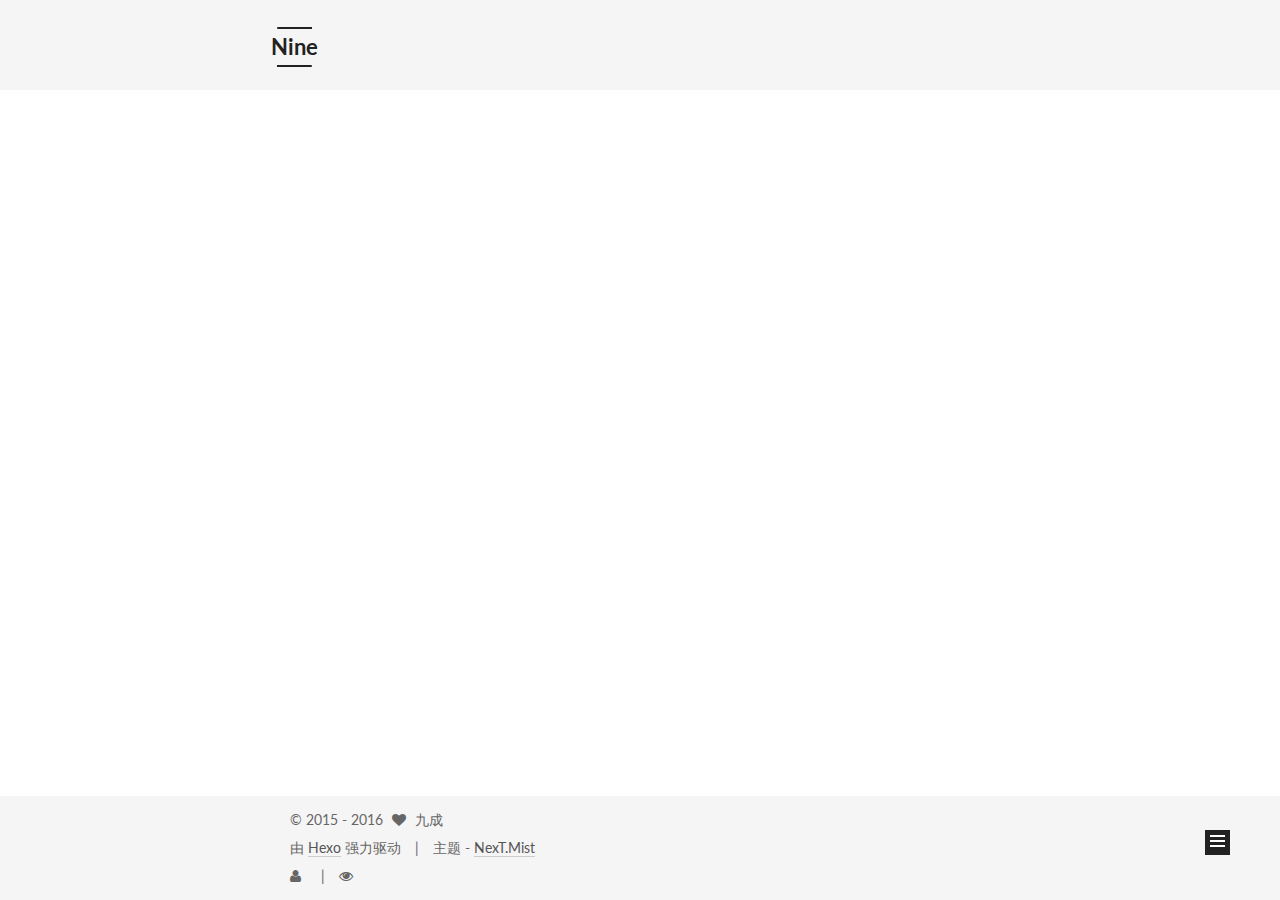
==== about/index.html @ 1b5e0f61 "Site updated: 2016-05-06 22:42:45" ====
<!doctype html>



  


<html class="theme-next mist use-motion">
<head>
  <meta charset="UTF-8"/>
<meta http-equiv="X-UA-Compatible" content="IE=edge,chrome=1" />
<meta name="viewport" content="width=device-width, initial-scale=1, maximum-scale=1"/>
<script async src="https://dn-lbstatics.qbox.me/busuanzi/2.3/busuanzi.pure.mini.js">
</script>


<meta http-equiv="Cache-Control" content="no-transform" />
<meta http-equiv="Cache-Control" content="no-siteapp" />












  <link href="/vendors/fancybox/source/jquery.fancybox.css?v=2.1.5" rel="stylesheet" type="text/css"/>




  
  
  
  

  
    
    
  

  

  

  

  

  
    
    
    <link href="//fonts.googleapis.com/css?family=Lato:300,300italic,400,400italic,700,700italic&subset=latin,latin-ext" rel="stylesheet" type="text/css">
  




<link href="/vendors/font-awesome/css/font-awesome.min.css?v=4.4.0" rel="stylesheet" type="text/css" />

<link href="/css/main.css?v=5.0.1" rel="stylesheet" type="text/css" />


  <meta name="keywords" content="Hexo, NexT" />








  <link rel="shortcut icon" type="image/x-icon" href="/favicon.ico?v=5.0.1" />






<meta name="description" content="水清鱼读月,山静鸟谈天.">
<meta property="og:type" content="website">
<meta property="og:title" content="about">
<meta property="og:url" content="http://yoursite.com/about/index.html">
<meta property="og:site_name" content="Nine">
<meta property="og:description" content="水清鱼读月,山静鸟谈天.">
<meta property="og:updated_time" content="2016-05-02T10:45:48.000Z">
<meta name="twitter:card" content="summary">
<meta name="twitter:title" content="about">
<meta name="twitter:description" content="水清鱼读月,山静鸟谈天.">



<script type="text/javascript" id="hexo.configuration">
  var NexT = window.NexT || {};
  var CONFIG = {
    scheme: 'Mist',
    sidebar: {"position":"right","display":"post"},
    fancybox: true,
    motion: true,
    duoshuo: {
      userId: undefined,
      author: '九成'
    }
  };
</script>

  <title>
  

  
    about | Nine
  
</title>
</head>

<body itemscope itemtype="http://schema.org/WebPage" lang="zh-Hans">

  



  <script type="text/javascript">
    var _hmt = _hmt || [];
    (function() {
      var hm = document.createElement("script");
      hm.src = "//hm.baidu.com/hm.js?b8453e00d3562cdab8ca72de26f0cf78";
      var s = document.getElementsByTagName("script")[0];
      s.parentNode.insertBefore(hm, s);
    })();
  </script>








  
  
    
  

  <div class="container one-collumn sidebar-position-right  ">
    <div class="headband"></div>

    <header id="header" class="header" itemscope itemtype="http://schema.org/WPHeader">
      <div class="header-inner"><div class="site-meta ">
  

  <div class="custom-logo-site-title">
    <a href="/"  class="brand" rel="start">
      <span class="logo-line-before"><i></i></span>
      <span class="site-title">Nine</span>
      <span class="logo-line-after"><i></i></span>
    </a>
  </div>
  <p class="site-subtitle"></p>
</div>

<div class="site-nav-toggle">
  <button>
    <span class="btn-bar"></span>
    <span class="btn-bar"></span>
    <span class="btn-bar"></span>
  </button>
</div>

<nav class="site-nav">
  

  
    <ul id="menu" class="menu">
      
        
        <li class="menu-item menu-item-home">
          <a href="/" rel="section">
            
              <i class="menu-item-icon fa fa-home fa-fw"></i> <br />
            
            首页
          </a>
        </li>
      
        
        <li class="menu-item menu-item-categories">
          <a href="/categories" rel="section">
            
              <i class="menu-item-icon fa fa-th fa-fw"></i> <br />
            
            分类
          </a>
        </li>
      
        
        <li class="menu-item menu-item-about">
          <a href="/about" rel="section">
            
              <i class="menu-item-icon fa fa-user fa-fw"></i> <br />
            
            关于
          </a>
        </li>
      
        
        <li class="menu-item menu-item-archives">
          <a href="/archives" rel="section">
            
              <i class="menu-item-icon fa fa-archive fa-fw"></i> <br />
            
            归档
          </a>
        </li>
      
        
        <li class="menu-item menu-item-tags">
          <a href="/tags" rel="section">
            
              <i class="menu-item-icon fa fa-tags fa-fw"></i> <br />
            
            标签
          </a>
        </li>
      

      
    </ul>
  

  
</nav>

 </div>
    </header>

    <main id="main" class="main">
      <div class="main-inner">
        <div class="content-wrap">
          <div id="content" class="content">
            

  <div id="posts" class="posts-expand">
    
    
      
    
  </div>


          </div>
          


          
  <div class="comments" id="comments">
    
      <div class="ds-thread" data-thread-key="about/index.html"
           data-title="about" data-url="http://yoursite.com/about/index.html">
      </div>
    
  </div>


        </div>
        
          
  
  <div class="sidebar-toggle">
    <div class="sidebar-toggle-line-wrap">
      <span class="sidebar-toggle-line sidebar-toggle-line-first"></span>
      <span class="sidebar-toggle-line sidebar-toggle-line-middle"></span>
      <span class="sidebar-toggle-line sidebar-toggle-line-last"></span>
    </div>
  </div>

  <aside id="sidebar" class="sidebar">
    <div class="sidebar-inner">

      

      

      <section class="site-overview sidebar-panel  sidebar-panel-active ">
        <div class="site-author motion-element" itemprop="author" itemscope itemtype="http://schema.org/Person">
          <img class="site-author-image" itemprop="image"
               src="/images/default_avatar.jpg"
               alt="九成" />
          <p class="site-author-name" itemprop="name">九成</p>
          <p class="site-description motion-element" itemprop="description">水清鱼读月,山静鸟谈天.</p>
        </div>
        <nav class="site-state motion-element">
          <div class="site-state-item site-state-posts">
            <a href="/archives">
              <span class="site-state-item-count">3</span>
              <span class="site-state-item-name">日志</span>
            </a>
          </div>

          

          

        </nav>

        

        <div class="links-of-author motion-element">
          
        </div>

        
        

        
        

      </section>

      

    </div>
  </aside>


        
      </div>
    </main>

    <footer id="footer" class="footer">
      <div class="footer-inner">
        <div class="copyright" >
  
  &copy;  2015 - 
  <span itemprop="copyrightYear">2016</span>
  <span class="with-love">
    <i class="fa fa-heart"></i>
  </span>
  <span class="author" itemprop="copyrightHolder">九成</span>
</div>

<div class="powered-by">
  由 <a class="theme-link" href="http://hexo.io">Hexo</a> 强力驱动
</div>

<div class="theme-info">
  主题 -
  <a class="theme-link" href="https://github.com/iissnan/hexo-theme-next">
    NexT.Mist
  </a>
</div>

        

<div class="busuanzi-count">

  <script async src="https://dn-lbstatics.qbox.me/busuanzi/2.3/busuanzi.pure.mini.js"></script>

  
    <span class="site-uv"><i class="fa fa-user"></i><span class="busuanzi-value" id="busuanzi_value_site_uv"></span></span>
  

  
    <span class="site-pv"><i class="fa fa-eye"></i><span class="busuanzi-value" id="busuanzi_value_site_pv"></span></span>
  
  
</div>



        
      </div>
    </footer>

    <div class="back-to-top">
      <i class="fa fa-arrow-up"></i>
    </div>
  </div>

  

<script type="text/javascript">
  if (Object.prototype.toString.call(window.Promise) !== '[object Function]') {
    window.Promise = null;
  }
</script>









  



  
  <script type="text/javascript" src="/vendors/jquery/index.js?v=2.1.3"></script>

  
  <script type="text/javascript" src="/vendors/fastclick/lib/fastclick.min.js?v=1.0.6"></script>

  
  <script type="text/javascript" src="/vendors/jquery_lazyload/jquery.lazyload.js?v=1.9.7"></script>

  
  <script type="text/javascript" src="/vendors/velocity/velocity.min.js?v=1.2.1"></script>

  
  <script type="text/javascript" src="/vendors/velocity/velocity.ui.min.js?v=1.2.1"></script>

  
  <script type="text/javascript" src="/vendors/fancybox/source/jquery.fancybox.pack.js?v=2.1.5"></script>


  


  <script type="text/javascript" src="/js/src/utils.js?v=5.0.1"></script>

  <script type="text/javascript" src="/js/src/motion.js?v=5.0.1"></script>



  
  

  

  


  <script type="text/javascript" src="/js/src/bootstrap.js?v=5.0.1"></script>



  

  
    
  

  <script type="text/javascript">
    var duoshuoQuery = {short_name:"bluehawk"};
    (function() {
      var ds = document.createElement('script');
      ds.type = 'text/javascript';ds.async = true;
      ds.id = 'duoshuo-script';
      ds.src = (document.location.protocol == 'https:' ? 'https:' : 'http:') + '//static.duoshuo.com/embed.js';
      ds.charset = 'UTF-8';
      (document.getElementsByTagName('head')[0]
      || document.getElementsByTagName('body')[0]).appendChild(ds);
    })();
  </script>

  





  
  
  
  <script type="text/x-mathjax-config">
    MathJax.Hub.Config({
      tex2jax: {
        inlineMath: [ ['$','$'], ["\\(","\\)"]  ],
        processEscapes: true,
        skipTags: ['script', 'noscript', 'style', 'textarea', 'pre', 'code']
      }
    });
  </script>

  <script type="text/x-mathjax-config">
    MathJax.Hub.Queue(function() {
      var all = MathJax.Hub.getAllJax(), i;
      for (i=0; i < all.length; i += 1) {
        all[i].SourceElement().parentNode.className += ' has-jax';
      }
    });
  </script>
  <script type="text/javascript" src="//cdn.mathjax.org/mathjax/latest/MathJax.js?config=TeX-AMS-MML_HTMLorMML"></script>


  

  
  <script src="https://cdn1.lncld.net/static/js/av-core-mini-0.6.1.js"></script>
  <script>AV.initialize("GhlVLvjxygeHqffIbbNjPQ4G-gzGzoHsz", "dQ7EO7PJBSIN3fcSRD6LBJOL");</script>
  <script>
    function showTime(Counter) {
      var query = new AV.Query(Counter);
      var entries = [];
      var $visitors = $(".leancloud_visitors");

      $visitors.each(function () {
        entries.push( $(this).attr("id").trim() );
      });

      query.containedIn('url', entries);
      query.find()
        .done(function (results) {
          var COUNT_CONTAINER_REF = '.leancloud-visitors-count';

          if (results.length === 0) {
            $visitors.find(COUNT_CONTAINER_REF).text(0);
            return;
          }

          for (var i = 0; i < results.length; i++) {
            var item = results[i];
            var url = item.get('url');
            var time = item.get('time');
            var element = document.getElementById(url);

            $(element).find(COUNT_CONTAINER_REF).text(time);
          }
        })
        .fail(function (object, error) {
          console.log("Error: " + error.code + " " + error.message);
        });
    }

    function addCount(Counter) {
      var $visitors = $(".leancloud_visitors");
      var url = $visitors.attr('id').trim();
      var title = $visitors.attr('data-flag-title').trim();
      var query = new AV.Query(Counter);

      query.equalTo("url", url);
      query.find({
        success: function(results) {
          if (results.length > 0) {
            var counter = results[0];
            counter.fetchWhenSave(true);
            counter.increment("time");
            counter.save(null, {
              success: function(counter) {
                var $element = $(document.getElementById(url));
                $element.find('.leancloud-visitors-count').text(counter.get('time'));
              },
              error: function(counter, error) {
                console.log('Failed to save Visitor num, with error message: ' + error.message);
              }
            });
          } else {
            var newcounter = new Counter();
            newcounter.set("title", title);
            newcounter.set("url", url);
            newcounter.set("time", 1);
            newcounter.save(null, {
              success: function(newcounter) {
                var $element = $(document.getElementById(url));
                $element.find('.leancloud-visitors-count').text(newcounter.get('time'));
              },
              error: function(newcounter, error) {
                console.log('Failed to create');
              }
            });
          }
        },
        error: function(error) {
          console.log('Error:' + error.code + " " + error.message);
        }
      });
    }

    $(function() {
      var Counter = AV.Object.extend("Counter");
      if ($('.leancloud_visitors').length == 1) {
        addCount(Counter);
      } else if ($('.post-title-link').length > 1) {
        showTime(Counter);
      }
    });
  </script>



  

</body>
</html>
---- css/main.css ----
/* normalize.css v3.0.2 | MIT License | git.io/normalize */
html {
  font-family: sans-serif; /* 1 */
  -ms-text-size-adjust: 100%; /* 2 */
  -webkit-text-size-adjust: 100%; /* 2 */
}
body {
  margin: 0;
}
article,
aside,
details,
figcaption,
figure,
footer,
header,
hgroup,
main,
menu,
nav,
section,
summary {
  display: block;
}
audio,
canvas,
progress,
video {
  display: inline-block; /* 1 */
  vertical-align: baseline; /* 2 */
}
audio:not([controls]) {
  display: none;
  height: 0;
}
[hidden],
template {
  display: none;
}
a {
  background-color: transparent;
}
a:active,
a:hover {
  outline: 0;
}
abbr[title] {
  border-bottom: 1px dotted;
}
b,
strong {
  font-weight: bold;
}
dfn {
  font-style: italic;
}
h1 {
  font-size: 2em;
  margin: 0.67em 0;
}
mark {
  background: #ff0;
  color: #000;
}
small {
  font-size: 80%;
}
sub,
sup {
  font-size: 75%;
  line-height: 0;
  position: relative;
  vertical-align: baseline;
}
sup {
  top: -0.5em;
}
sub {
  bottom: -0.25em;
}
img {
  border: 0;
}
svg:not(:root) {
  overflow: hidden;
}
figure {
  margin: 1em 40px;
}
hr {
  -moz-box-sizing: content-box;
  box-sizing: content-box;
  height: 0;
}
pre {
  overflow: auto;
}
code,
kbd,
pre,
samp {
  font-family: monospace, monospace;
  font-size: 1em;
}
button,
input,
optgroup,
select,
textarea {
  color: inherit; /* 1 */
  font: inherit; /* 2 */
  margin: 0; /* 3 */
}
button {
  overflow: visible;
}
button,
select {
  text-transform: none;
}
button,
html input[type="button"],
input[type="reset"],
input[type="submit"] {
  -webkit-appearance: button; /* 2 */
  cursor: pointer; /* 3 */
}
button[disabled],
html input[disabled] {
  cursor: default;
}
button::-moz-focus-inner,
input::-moz-focus-inner {
  border: 0;
  padding: 0;
}
input {
  line-height: normal;
}
input[type="checkbox"],
input[type="radio"] {
  box-sizing: border-box; /* 1 */
  padding: 0; /* 2 */
}
input[type="number"]::-webkit-inner-spin-button,
input[type="number"]::-webkit-outer-spin-button {
  height: auto;
}
input[type="search"] {
  -webkit-appearance: textfield; /* 1 */
  -moz-box-sizing: content-box;
  -webkit-box-sizing: content-box; /* 2 */
  box-sizing: content-box;
}
input[type="search"]::-webkit-search-cancel-button,
input[type="search"]::-webkit-search-decoration {
  -webkit-appearance: none;
}
fieldset {
  border: 1px solid #c0c0c0;
  margin: 0 2px;
  padding: 0.35em 0.625em 0.75em;
}
legend {
  border: 0; /* 1 */
  padding: 0; /* 2 */
}
textarea {
  overflow: auto;
}
optgroup {
  font-weight: bold;
}
table {
  border-collapse: collapse;
  border-spacing: 0;
}
td,
th {
  padding: 0;
}
::selection {
  background: #262a30;
  color: #fff;
}
body {
  position: relative;
  font-family: 'Lato', "PingFang SC", "Microsoft YaHei", sans-serif;
  font-size: 14px;
  line-height: 2;
  color: #555;
  background: #fff;
}
@media (max-width: 767px) {
  body {
    padding-right: 0 !important;
  }
}
@media (min-width: 768px) and (max-width: 991px) {
  body {
    padding-right: 0 !important;
  }
}
@media (min-width: 1600px) {
  body {
    font-size: 16px;
  }
}
h1,
h2,
h3,
h4,
h5,
h6 {
  margin: 0;
  padding: 0;
  font-weight: bold;
  line-height: 1.5;
  font-family: 'Lato', "PingFang SC", "Microsoft YaHei", sans-serif;
}
h2,
h3,
h4,
h5,
h6 {
  margin: 20px 0 15px;
}
h1 {
  font-size: 24px;
}
@media (max-width: 767px) {
  h1 {
    font-size: 20px;
  }
}
h2 {
  font-size: 22px;
}
@media (max-width: 767px) {
  h2 {
    font-size: 18px;
  }
}
h3 {
  font-size: 20px;
}
@media (max-width: 767px) {
  h3 {
    font-size: 16px;
  }
}
h4 {
  font-size: 18px;
}
@media (max-width: 767px) {
  h4 {
    font-size: 14px;
  }
}
h5 {
  font-size: 16px;
}
@media (max-width: 767px) {
  h5 {
    font-size: 12px;
  }
}
h6 {
  font-size: 14px;
}
@media (max-width: 767px) {
  h6 {
    font-size: 10px;
  }
}
p {
  margin: 0 0 25px 0;
}
a {
  color: #555;
  text-decoration: none;
  border-bottom: 1px solid #999;
  word-wrap: break-word;
}
a:hover {
  color: #222;
  border-bottom-color: #222;
}
ul {
  list-style: none;
}
blockquote {
  margin: 0;
  padding: 0;
}
img {
  display: block;
  margin: auto;
  max-width: 100%;
  height: auto;
}
hr {
  margin: 40px 0;
  height: 3px;
  border: none;
  background-color: #ddd;
  background-image: repeating-linear-gradient(-45deg, #fff, #fff 4px, transparent 4px, transparent 8px);
}
blockquote {
  padding: 0 15px;
  color: #666;
  border-left: 4px solid #ddd;
}
blockquote cite::before {
  content: "-";
  padding: 0 5px;
}
dt {
  font-weight: 700;
}
dd {
  margin: 0;
  padding: 0;
}
.text-left {
  text-align: left;
}
.text-center {
  text-align: center;
}
.text-right {
  text-align: right;
}
.text-justify {
  text-align: justify;
}
.text-nowrap {
  white-space: nowrap;
}
.text-lowercase {
  text-transform: lowercase;
}
.text-uppercase {
  text-transform: uppercase;
}
.text-capitalize {
  text-transform: capitalize;
}
.center-block {
  display: block;
  margin-left: auto;
  margin-right: auto;
}
.clearfix:before,
.clearfix:after {
  content: " ";
  display: table;
}
.clearfix:after {
  clear: both;
}
.pullquote {
  width: 45%;
}
.pullquote.left {
  float: left;
  margin-left: 5px;
  margin-right: 10px;
}
.pullquote.right {
  float: right;
  margin-left: 10px;
  margin-right: 5px;
}
.highlight table,
.gist table {
  width: auto;
}
.highlight table td,
.gist table td {
  border: none;
}
.highlight a,
.gist a {
  color: #222 !important;
  text-decoration: none !important;
}
.affix.affix.affix {
  position: fixed;
}
.translation {
  margin-top: -20px;
  font-size: 14px;
  color: #999;
}
.scrollbar-measure {
  width: 100px;
  height: 100px;
  overflow: scroll;
  position: absolute;
  top: -9999px;
}
.use-motion .motion-element {
  opacity: 0;
}
#local-search-input {
  padding: 3px;
  border: none;
  text-indent: 14px;
  border-radius: 0;
  width: 140px;
  outline: none;
  border-bottom: 1px solid #999;
  background: inherit;
  opacity: 0.5;
}
#local-search-input:focus {
  opacity: 1;
}
.search-icon {
  position: absolute;
  top: 9px;
}
table {
  margin: 20px 0;
  width: 100%;
  border-collapse: collapse;
  border-spacing: 0;
  border: 1px solid #ddd;
  font-size: 14px;
  table-layout: fixed;
  word-wrap: break-all;
}
table>tbody>tr:nth-of-type(odd) {
  background-color: #f9f9f9;
}
table>tbody>tr:hover {
  background-color: #f5f5f5;
}
caption,
th,
td {
  padding: 8px;
  text-align: left;
  vertical-align: middle;
  font-weight: normal;
}
th,
td {
  border-bottom: 3px solid #ddd;
  border-right: 1px solid #eee;
}
th {
  padding-bottom: 10px;
  font-weight: 700;
}
td {
  border-bottom-width: 1px;
}
html,
body {
  height: 100%;
}
.container {
  position: relative;
  min-height: 100%;
}
.header-inner {
  margin: 0 auto;
  padding: 100px 0 70px;
  width: 700px;
}
@media (min-width: 1600px) {
  .container .header-inner {
    width: 900px;
  }
}
.main {
  padding-bottom: 150px;
}
.main-inner {
  margin: 0 auto;
  width: 700px;
}
@media (min-width: 1600px) {
  .container .main-inner {
    width: 900px;
  }
}
.footer {
  position: absolute;
  left: 0;
  bottom: 0;
  width: 100%;
  min-height: 50px;
}
.footer-inner {
  box-sizing: border-box;
  margin: 20px auto;
  width: 700px;
}
@media (min-width: 1600px) {
  .container .footer-inner {
    width: 900px;
  }
}
pre,
.highlight {
  overflow: auto;
  margin: 20px 0;
  padding: 15px;
  font-size: 13px;
  color: #fff;
  background: #002451;
  line-height: 1.6;
}
pre,
code {
  font-family: consolas, Menlo, "PingFang SC", "Microsoft YaHei", monospace;
}
code {
  padding: 2px 4px;
  word-break: break-all;
  color: #555;
  background: #eee;
  border-radius: 4px;
  font-size: 13px;
}
pre code {
  padding: 0;
  color: #fff;
  background: none;
  text-shadow: none;
}
.highlight pre {
  border: none;
  margin: 0;
  padding: 1px;
}
.highlight table {
  margin: 0;
  width: auto;
  border: none;
}
.highlight td {
  border: none;
  padding: 0;
}
.highlight figcaption {
  font-size: 0.85em;
  color: #7285b7;
  line-height: 1em;
  margin-bottom: 1em;
}
.highlight figcaption:before,
.highlight figcaption:after {
  content: " ";
  display: table;
}
.highlight figcaption:after {
  clear: both;
}
.highlight figcaption a {
  float: right;
}
.highlight .gutter pre {
  color: #666;
  text-align: right;
  padding-right: 20px;
}
.highlight .line {
  height: 20px;
}
pre .comment {
  color: #7285b7;
}
pre .variable,
pre .attribute,
pre .tag,
pre .regexp,
pre .ruby .constant,
pre .xml .tag .title,
pre .xml .pi,
pre .xml .doctype,
pre .html .doctype,
pre .css .id,
pre .css .class,
pre .css .pseudo {
  color: #ff9da4;
}
pre .number,
pre .preprocessor,
pre .built_in,
pre .literal,
pre .params,
pre .constant,
pre .command {
  color: #ffc58f;
}
pre .ruby .class .title,
pre .css .rules .attribute,
pre .string,
pre .value,
pre .inheritance,
pre .header,
pre .ruby .symbol,
pre .xml .cdata,
pre .special,
pre .number,
pre .formula {
  color: #d1f1a9;
}
pre .title,
pre .css .hexcolor {
  color: #9ff;
}
pre .function,
pre .python .decorator,
pre .python .title,
pre .ruby .function .title,
pre .ruby .title .keyword,
pre .perl .sub,
pre .javascript .title,
pre .coffeescript .title {
  color: #bbdaff;
}
pre .keyword,
pre .javascript .function {
  color: #ebbbff;
}
.full-image.full-image.full-image {
  border: none;
  max-width: 100%;
  width: auto;
  margin: 20px auto;
}
@media (min-width: 992px) {
  .full-image.full-image.full-image {
    max-width: none;
    width: 126%;
    margin: 0 -13%;
  }
}
.blockquote-center,
.page-home .post-type-quote blockquote,
.page-post-detail .post-type-quote blockquote {
  position: relative;
  margin: 40px 0;
  padding: 0;
  border-left: none;
  text-align: center;
}
.blockquote-center::before,
.page-home .post-type-quote blockquote::before,
.page-post-detail .post-type-quote blockquote::before,
.blockquote-center::after,
.page-home .post-type-quote blockquote::after,
.page-post-detail .post-type-quote blockquote::after {
  position: absolute;
  content: ' ';
  display: block;
  width: 100%;
  height: 24px;
  opacity: 0.2;
  background-repeat: no-repeat;
  background-position: 0 -6px;
  background-size: 22px 22px;
}
.blockquote-center::before,
.page-home .post-type-quote blockquote::before,
.page-post-detail .post-type-quote blockquote::before {
  top: -20px;
  background-image: url("../images/quote-l.svg");
  border-top: 1px solid #ccc;
}
.blockquote-center::after,
.page-home .post-type-quote blockquote::after,
.page-post-detail .post-type-quote blockquote::after {
  bottom: -20px;
  background-image: url("../images/quote-r.svg");
  border-bottom: 1px solid #ccc;
  background-position: 100% 8px;
}
.blockquote-center p,
.page-home .post-type-quote blockquote p,
.page-post-detail .post-type-quote blockquote p,
.blockquote-center div,
.page-home .post-type-quote blockquote div,
.page-post-detail .post-type-quote blockquote div {
  text-align: center;
}
.post .post-body .group-picture img {
  box-sizing: border-box;
  padding: 0 3px;
  border: none;
}
.post .group-picture-row {
  overflow: hidden;
  margin-top: 6px;
}
.post .group-picture-row:first-child {
  margin-top: 0;
}
.post .group-picture-column {
  float: left;
}
.page-post-detail .post-body .group-picture-column {
  float: none;
  margin-top: 10px;
  width: auto !important;
}
.page-post-detail .post-body .group-picture-column img {
  margin: 0 auto;
}
.page-archive .group-picture-container {
  overflow: hidden;
}
.page-archive .group-picture-row {
  float: left;
}
.page-archive .group-picture-row:first-child {
  margin-top: 6px;
}
.page-archive .group-picture-column {
  max-width: 150px;
  max-height: 150px;
}
.btn {
  display: inline-block;
  padding: 0 20px;
  font-size: 14px;
  color: #fff;
  background: #222;
  border: 2px solid #222;
  text-decoration: none;
  border-radius: 0;
  transition-property: background-color;
  transition-duration: 0.2s;
  transition-timing-function: ease-in-out;
  transition-delay: 0s;
}
.btn:hover,
.post-more-link .btn:hover {
  border-color: #222;
  color: #222;
  background: #fff;
}
.btn-bar {
  display: block;
  width: 22px;
  height: 2px;
  background: #555;
  border-radius: 1px;
}
.btn-bar+.btn-bar {
  margin-top: 4px;
}
.pagination {
  margin: 120px 0 40px;
  text-align: center;
  border-top: 1px solid #eee;
}
.page-number-basic,
.pagination .prev,
.pagination .next,
.pagination .page-number,
.pagination .space {
  display: inline-block;
  position: relative;
  top: -1px;
  margin: 0 10px;
  padding: 0 10px;
  line-height: 30px;
}
@media (max-width: 767px) {
  .page-number-basic,
  .pagination .prev,
  .pagination .next,
  .pagination .page-number,
  .pagination .space {
    margin: 0 5px;
  }
}
.pagination .prev,
.pagination .next,
.pagination .page-number {
  border-bottom: 0;
  border-top: 1px solid #eee;
  transition-property: border-color;
  transition-duration: 0.2s;
  transition-timing-function: ease-in-out;
  transition-delay: 0s;
}
.pagination .prev:hover,
.pagination .next:hover,
.pagination .page-number:hover {
  border-top-color: #222;
}
.pagination .space {
  padding: 0;
  margin: 0;
}
.pagination .prev {
  margin-left: 0;
}
.pagination .next {
  margin-right: 0;
}
.pagination .page-number.current {
  color: #fff;
  background: #ccc;
  border-top-color: #ccc;
}
@media (max-width: 767px) {
  .pagination {
    border-top: none;
  }
  .pagination .prev,
  .pagination .next,
  .pagination .page-number {
    margin-bottom: 10px;
    border-top: 0;
    border-bottom: 1px solid #eee;
  }
  .pagination .prev:hover,
  .pagination .next:hover,
  .pagination .page-number:hover {
    border-bottom-color: #222;
  }
}
.comments {
  margin: 60px 20px 0;
}
.tag-cloud {
  text-align: center;
}
.tag-cloud a {
  display: inline-block;
  margin: 10px;
}
.back-to-top {
  box-sizing: border-box;
  position: fixed;
  bottom: -100px;
  right: 50px;
  z-index: 1050;
  padding: 0 6px;
  width: 25px;
  background: #222;
  font-size: 12px;
  opacity: 1;
  color: #fff;
  cursor: pointer;
  text-align: center;
  -webkit-transform: translateZ(0);
  transition-property: bottom;
  transition-duration: 0.2s;
  transition-timing-function: ease-in-out;
  transition-delay: 0s;
}
@media (max-width: 767px) {
  .back-to-top {
    display: none;
  }
}
@media (min-width: 768px) and (max-width: 991px) {
  .back-to-top {
    display: none;
  }
}
.back-to-top.back-to-top-on {
  bottom: 19px;
}
.header {
  background: #fff;
}
.header-inner {
  position: relative;
}
.headband {
  height: 3px;
  background: #222;
}
.site-meta {
  margin: 0;
  text-align: left;
}
@media (max-width: 767px) {
  .site-meta {
    text-align: center;
  }
}
.brand {
  position: relative;
  display: inline-block;
  padding: 0 40px;
  color: #222;
  background: #222;
  border-bottom: none;
}
.brand:hover {
  color: #222;
}
.logo {
  display: inline-block;
  margin-right: 5px;
  line-height: 36px;
  vertical-align: top;
}
.site-title {
  display: inline-block;
  vertical-align: top;
  line-height: 36px;
  font-size: 20px;
  font-weight: normal;
  font-family: 'Lato', "PingFang SC", "Microsoft YaHei", sans-serif;
}
.site-subtitle {
  margin-top: 10px;
  font-size: 13px;
  color: #999;
}
.use-motion .brand {
  opacity: 0;
}
.use-motion .logo,
.use-motion .site-title,
.use-motion .site-subtitle {
  opacity: 0;
  position: relative;
  top: -10px;
}
.site-nav-toggle {
  display: none;
  position: absolute;
  top: 10px;
  left: 10px;
}
@media (max-width: 767px) {
  .site-nav-toggle {
    display: block;
  }
}
.site-nav-toggle button {
  margin-top: 2px;
  padding: 9px 10px;
  background: transparent;
  border: none;
}
@media (max-width: 767px) {
  .site-nav {
    display: none;
    margin: 0 -10px;
    padding: 0 10px;
    clear: both;
    border-top: 1px solid #ddd;
  }
}
@media (min-width: 768px) and (max-width: 991px) {
  .site-nav {
    display: block !important;
  }
}
@media (min-width: 992px) {
  .site-nav {
    display: block !important;
  }
}
.menu {
  margin-top: 20px;
  padding-left: 0;
  text-align: center;
}
.menu .menu-item {
  display: inline-block;
  margin: 0 10px;
}
@media screen and (max-width: 767px) {
  .menu .menu-item {
    margin-top: 10px;
  }
}
.menu .menu-item a {
  display: block;
  font-size: 13px;
  text-transform: capitalize;
  line-height: inherit;
  border-bottom: 1px solid transparent;
  transition-property: border-color;
  transition-duration: 0.2s;
  transition-timing-function: ease-in-out;
  transition-delay: 0s;
}
.menu .menu-item a:hover {
  border-bottom-color: #222;
}
.menu .menu-item .fa {
  margin-right: 5px;
}
.use-motion .menu-item {
  opacity: 0;
}
.post-body {
  font-family: 'Lato', "PingFang SC", "Microsoft YaHei", sans-serif;
}
@media (max-width: 767px) {
  .post-body {
    word-break: break-word;
  }
}
.post-body .fancybox img {
  display: block !important;
  margin: 0 auto;
  cursor: pointer;
  cursor: zoom-in;
  cursor: -webkit-zoom-in;
}
.post-body .image-caption,
.post-body .figure .caption {
  margin: 10px auto 15px;
  text-align: center;
  font-size: 14px;
  color: #999;
  font-weight: bold;
  line-height: 1;
}
.post-sticky-flag {
  display: inline-block;
  font-size: 16px;
  -ms-transform: rotate(30deg);
  transform: rotate(30deg);
}
.posts-expand {
  padding-top: 40px;
}
@media (max-width: 767px) {
  .posts-expand {
    margin: 0 20px;
  }
  .post-body pre,
  .post-body .highlight {
    padding: 10px;
  }
  .post-body pre .gutter pre,
  .post-body .highlight .gutter pre {
    padding-right: 10px;
  }
}
@media (min-width: 992px) {
  .posts-expand .post-body {
    text-align: justify;
  }
}
.posts-expand .post-body h2,
.posts-expand .post-body h3,
.posts-expand .post-body h4,
.posts-expand .post-body h5,
.posts-expand .post-body h6 {
  padding-top: 10px;
}
.posts-expand .post-body h2 .header-anchor,
.posts-expand .post-body h3 .header-anchor,
.posts-expand .post-body h4 .header-anchor,
.posts-expand .post-body h5 .header-anchor,
.posts-expand .post-body h6 .header-anchor {
  float: right;
  margin-left: 10px;
  color: #ccc;
  border-bottom-style: none;
  visibility: hidden;
}
.posts-expand .post-body h2 .header-anchor:hover,
.posts-expand .post-body h3 .header-anchor:hover,
.posts-expand .post-body h4 .header-anchor:hover,
.posts-expand .post-body h5 .header-anchor:hover,
.posts-expand .post-body h6 .header-anchor:hover {
  color: inherit;
}
.posts-expand .post-body h2:hover .header-anchor,
.posts-expand .post-body h3:hover .header-anchor,
.posts-expand .post-body h4:hover .header-anchor,
.posts-expand .post-body h5:hover .header-anchor,
.posts-expand .post-body h6:hover .header-anchor {
  visibility: visible;
}
.posts-expand .post-body ul li {
  list-style: circle;
}
.posts-expand .post-body img {
  box-sizing: border-box;
  margin: auto;
  padding: 3px;
  border: 1px solid #ddd;
}
.posts-expand .fancybox img {
  margin: 0 auto;
}
@media (max-width: 767px) {
  .posts-collapse {
    margin: 0 20px;
  }
  .posts-collapse .post-title,
  .posts-collapse .post-meta {
    display: block;
    width: auto;
    text-align: left;
  }
}
.posts-collapse {
  position: relative;
  z-index: 1010;
  margin-left: 0;
}
.posts-collapse::after {
  content: " ";
  position: absolute;
  top: 20px;
  left: 0;
  margin-left: -2px;
  width: 4px;
  height: 100%;
  background: #f5f5f5;
  z-index: -1;
}
@media (max-width: 767px) {
  .posts-collapse {
    margin: 0 20px;
  }
}
.posts-collapse .collection-title {
  position: relative;
  margin: 60px 0;
}
.posts-collapse .collection-title h2 {
  margin-left: 20px;
}
.posts-collapse .collection-title small {
  color: #bbb;
}
.posts-collapse .collection-title::before {
  content: " ";
  position: absolute;
  left: 0;
  top: 50%;
  margin-left: -4px;
  margin-top: -4px;
  width: 8px;
  height: 8px;
  background: #bbb;
  border-radius: 50%;
}
.posts-collapse .post {
  margin: 30px 0;
}
.posts-collapse .post-header {
  position: relative;
  transition-duration: 0.2s;
  transition-timing-function: ease-in-out;
  transition-delay: 0s;
  transition-property: border;
  border-bottom: 1px dashed #ccc;
}
.posts-collapse .post-header::before {
  content: " ";
  position: absolute;
  left: 0;
  top: 12px;
  width: 6px;
  height: 6px;
  margin-left: -4px;
  background: #bbb;
  border-radius: 50%;
  border: 1px solid #fff;
  transition-duration: 0.2s;
  transition-timing-function: ease-in-out;
  transition-delay: 0s;
  transition-property: background;
}
.posts-collapse .post-header:hover {
  border-bottom-color: #666;
}
.posts-collapse .post-header:hover::before {
  background: #222;
}
.posts-collapse .post-meta {
  position: absolute;
  font-size: 12px;
  left: 20px;
  top: 5px;
}
.posts-collapse .post-comments-count {
  display: none;
}
.posts-collapse .post-title {
  margin-left: 60px;
  font-size: 16px;
  font-weight: normal;
  line-height: inherit;
}
.posts-collapse .post-title::after {
  margin-left: 3px;
  opacity: 0.6;
}
.posts-collapse .post-title a {
  color: #666;
  border-bottom: none;
}
.page-home .post-type-quote .post-header,
.page-post-detail .post-type-quote .post-header,
.page-home .post-type-quote .post-tags,
.page-post-detail .post-type-quote .post-tags {
  display: none;
}
.posts-expand .post-title {
  font-size: 26px;
  text-align: center;
  word-break: break-word;
}
@media (max-width: 767px) {
  .posts-expand .post-title {
    font-size: 22px;
  }
}
.posts-expand .post-title-link {
  display: inline-block;
  position: relative;
  color: #555;
  border-bottom: none;
  line-height: 1.2;
  vertical-align: top;
}
.posts-expand .post-title-link::before {
  content: "";
  position: absolute;
  width: 100%;
  height: 2px;
  bottom: 0;
  left: 0;
  background-color: #000;
  visibility: hidden;
  transform: scaleX(0);
  transition-duration: 0.2s;
  transition-timing-function: ease-in-out;
  transition-delay: 0s;
}
.posts-expand .post-title-link:hover::before {
  visibility: visible;
  transform: scaleX(1);
}
.posts-expand .post-title-link .fa {
  font-size: 16px;
}
.posts-expand .post-meta {
  margin: 3px 0 60px 0;
  color: #999;
  font-family: 'Lato', "PingFang SC", "Microsoft YaHei", sans-serif;
  font-size: 12px;
  text-align: center;
}
.posts-expand .post-meta .post-category-list {
  display: inline-block;
  margin: 0;
  padding: 3px;
}
.posts-expand .post-meta .post-category-list-link {
  color: #999;
}
.post-meta-item-icon {
  display: none;
  margin-right: 3px;
}
@media (min-width: 768px) and (max-width: 991px) {
  .post-meta-item-icon {
    display: inline-block;
  }
}
@media (max-width: 767px) {
  .post-meta-item-icon {
    display: inline-block;
  }
}
@media (min-width: 768px) and (max-width: 991px) {
  .post-meta-item-text {
    display: none;
  }
}
@media (max-width: 767px) {
  .post-meta-item-text {
    display: none;
  }
}
@media (max-width: 767px) {
  .posts-expand .post-comments-count {
    display: none;
  }
}
.post-more-link {
  margin-top: 50px;
}
.post-more-link .btn {
  color: #555;
  font-size: 14px;
  background: transparent;
  border-radius: 0;
  line-height: 2;
}
.posts-expand .post-tags {
  margin-top: 40px;
  text-align: center;
}
.posts-expand .post-tags a {
  display: inline-block;
  margin-right: 10px;
  font-size: 13px;
}
.post-nav {
  overflow: hidden;
  margin-top: 60px;
  padding: 10px;
  white-space: nowrap;
  border-top: 1px solid #eee;
}
.post-nav-item {
  display: inline-block;
  width: 50%;
  white-space: normal;
}
.post-nav-item a {
  position: relative;
  display: inline-block;
  line-height: 25px;
  font-size: 14px;
  color: #555;
  border-bottom: none;
}
.post-nav-item a:hover {
  color: #222;
  border-bottom: none;
}
.post-nav-item a:active {
  top: 2px;
}
.post-nav-item a i {
  font-size: 12px;
}
.post-nav-prev {
  text-align: right;
}
.posts-expand .post-eof {
  display: block;
  margin: 80px auto 60px;
  width: 8%;
  height: 1px;
  background: #ccc;
  text-align: center;
}
.post:last-child .post-eof.post-eof.post-eof {
  display: none;
}
.post-gallery {
  display: table;
  table-layout: fixed;
  width: 100%;
  border-collapse: separate;
}
.post-gallery-row {
  display: table-row;
}
.post-gallery .post-gallery-img {
  display: table-cell;
  text-align: center;
  vertical-align: middle;
  border: none;
}
.post-gallery .post-gallery-img img {
  max-width: 100%;
  max-height: 100%;
  border: none;
}
.fancybox-close,
.fancybox-close:hover {
  border: none;
}
.sidebar {
  position: fixed;
  right: 0;
  top: 0;
  bottom: 0;
  width: 0;
  z-index: 1040;
  box-shadow: inset 0 2px 6px #000;
  background: #222;
  -webkit-transform: translateZ(0);
}
.sidebar a {
  color: #999;
  border-bottom-color: #555;
}
.sidebar a:hover {
  color: #eee;
}
@media (min-width: 768px) and (max-width: 991px) {
  .sidebar {
    display: none !important;
  }
}
@media (max-width: 767px) {
  .sidebar {
    display: none !important;
  }
}
.sidebar-inner {
  position: relative;
  padding: 20px 10px;
  color: #999;
  text-align: center;
}
.sidebar-toggle {
  position: fixed;
  right: 50px;
  bottom: 45px;
  width: 15px;
  height: 15px;
  padding: 5px;
  background: #222;
  line-height: 0;
  z-index: 1050;
  cursor: pointer;
  -webkit-transform: translateZ(0);
}
@media (min-width: 768px) and (max-width: 991px) {
  .sidebar-toggle {
    display: none;
  }
}
@media (max-width: 767px) {
  .sidebar-toggle {
    display: none;
  }
}
.sidebar-toggle-line {
  position: relative;
  display: inline-block;
  vertical-align: top;
  height: 2px;
  width: 100%;
  background: #fff;
  margin-top: 3px;
}
.sidebar-toggle-line:first-child {
  margin-top: 0;
}
.site-author-image {
  display: block;
  margin: 0 auto;
  max-width: 96px;
  height: auto;
  border: 2px solid #333;
  padding: 2px;
}
.site-author-name {
  margin: 5px 0 0;
  color: #f5f5f5;
}
.site-description {
  margin-top: 5px;
  font-size: 14px;
  color: #555;
}
.site-state {
  overflow: hidden;
  line-height: 1.4;
  white-space: nowrap;
}
.site-state-item {
  display: inline-block;
  padding: 0 15px;
  border-left: 1px solid #333;
}
.site-state-item:first-child {
  border-left: none;
}
.site-state-item a {
  border-bottom: none;
}
.site-state-item-count {
  display: block;
  text-align: center;
  color: inherit;
  font-weight: 600;
  font-size: 18px;
}
.site-state-item-name {
  font-size: 13px;
  color: inherit;
}
.feed-link {
  margin-top: 20px;
}
.feed-link a {
  display: inline-block;
  padding: 0 15px;
  color: #fc6423;
  border: 1px solid #fc6423;
  border-radius: 4px;
}
.feed-link a i {
  color: #fc6423;
  font-size: 14px;
}
.feed-link a:hover {
  color: #fff;
  background: #fc6423;
}
.feed-link a:hover i {
  color: #fff;
}
.links-of-author {
  margin-top: 20px;
}
.links-of-author a {
  display: inline-block;
  vertical-align: middle;
  margin-right: 10px;
  margin-bottom: 10px;
  border-bottom-color: #555;
  font-size: 13px;
}
.links-of-author a:before {
  display: inline-block;
  vertical-align: middle;
  margin-right: 3px;
  content: " ";
  width: 4px;
  height: 4px;
  border-radius: 50%;
  background: #ffa69d;
}
.links-of-blogroll {
  font-size: 13px;
}
.links-of-blogroll-title {
  margin-top: 20px;
  font-size: 14px;
  font-weight: 600;
}
.links-of-blogroll-list {
  margin: 0;
  padding: 0;
}
.links-of-blogroll-item {
  padding: 2px 10px;
}
.sidebar-nav {
  margin: 0 0 20px;
  padding-left: 0;
}
.sidebar-nav li {
  display: inline-block;
  cursor: pointer;
  border-bottom: 1px solid transparent;
  font-size: 14px;
  color: #555;
}
.sidebar-nav li:hover {
  color: #f5f5f5;
}
.page-post-detail .sidebar-nav-toc {
  padding: 0 5px;
}
.page-post-detail .sidebar-nav-overview {
  margin-left: 10px;
}
.sidebar-nav .sidebar-nav-active {
  color: #87daff;
  border-bottom-color: #87daff;
}
.sidebar-nav .sidebar-nav-active:hover {
  color: #87daff;
}
.sidebar-panel {
  display: none;
}
.sidebar-panel-active {
  display: block;
}
.post-toc-empty {
  font-size: 14px;
  color: #666;
}
.post-toc-wrap {
  overflow: hidden;
}
.post-toc {
  overflow: auto;
}
.post-toc ol {
  margin: 0;
  padding: 0 2px 5px 10px;
  text-align: left;
  list-style: none;
  font-size: 14px;
}
.post-toc ol > ol {
  padding-left: 0;
}
.post-toc ol a {
  transition-duration: 0.2s;
  transition-timing-function: ease-in-out;
  transition-delay: 0s;
  transition-property: all;
  color: #999;
  border-bottom-color: #555;
}
.post-toc ol a:hover {
  color: #ccc;
  border-bottom-color: #ccc;
}
.post-toc .nav-item {
  overflow: hidden;
  text-overflow: ellipsis;
  white-space: nowrap;
  line-height: 1.8;
}
.post-toc .nav .nav-child {
  display: none;
}
.post-toc .nav .active > .nav-child {
  display: block;
}
.post-toc .nav .active-current > .nav-child {
  display: block;
}
.post-toc .nav .active-current > .nav-child > .nav-item {
  display: block;
}
.post-toc .nav .active > a {
  color: #87daff;
  border-bottom-color: #87daff;
}
.post-toc .nav .active-current > a {
  color: #87daff;
}
.post-toc .nav .active-current > a:hover {
  color: #87daff;
}
.footer {
  font-size: 14px;
  color: #999;
}
.footer img {
  border: none;
}
.footer-inner {
  text-align: center;
}
.with-love {
  display: inline-block;
  margin: 0 5px;
}
.powered-by,
.theme-info {
  display: inline-block;
}
.powered-by {
  margin-right: 10px;
}
.powered-by::after {
  content: "|";
  padding-left: 10px;
}
.cc-license {
  margin-top: 10px;
  text-align: center;
}
.cc-license .cc-opacity {
  opacity: 0.7;
  border-bottom: none;
}
.cc-license .cc-opacity:hover {
  opacity: 0.9;
}
.cc-license img {
  display: inline-block;
}
.theme-next #ds-thread #ds-reset {
  color: #555;
}
.theme-next #ds-thread #ds-reset .ds-replybox {
  margin-bottom: 30px;
}
.theme-next #ds-thread #ds-reset .ds-replybox .ds-avatar,
.theme-next #ds-reset .ds-avatar img {
  box-shadow: none;
}
.theme-next #ds-thread #ds-reset .ds-textarea-wrapper {
  border-color: #c7d4e1;
  background: none;
  border-top-right-radius: 3px;
  border-top-left-radius: 3px;
}
.theme-next #ds-thread #ds-reset .ds-textarea-wrapper textarea {
  height: 60px;
}
.theme-next #ds-reset .ds-rounded-top {
  border-radius: 0;
}
.theme-next #ds-thread #ds-reset .ds-post-toolbar {
  box-sizing: border-box;
  border: 1px solid #c7d4e1;
  background: #f6f8fa;
}
.theme-next #ds-thread #ds-reset .ds-post-options {
  height: 40px;
  border: none;
  background: none;
}
.theme-next #ds-thread #ds-reset .ds-toolbar-buttons {
  top: 11px;
}
.theme-next #ds-thread #ds-reset .ds-sync {
  top: 5px;
}
.theme-next #ds-thread #ds-reset .ds-post-button {
  top: 4px;
  right: 5px;
  width: 90px;
  height: 30px;
  border: 1px solid #c5ced7;
  border-radius: 3px;
  background-image: linear-gradient(#fbfbfc, #f5f7f9);
  color: #60676d;
}
.theme-next #ds-thread #ds-reset .ds-post-button:hover {
  background-position: 0 -30px;
  color: #60676d;
}
.theme-next #ds-thread #ds-reset .ds-comments-info {
  padding: 10px 0;
}
.theme-next #ds-thread #ds-reset .ds-sort {
  display: none;
}
.theme-next #ds-thread #ds-reset li.ds-tab a.ds-current {
  border: none;
  background: #f6f8fa;
  color: #60676d;
}
.theme-next #ds-thread #ds-reset li.ds-tab a.ds-current:hover {
  background-color: #e9f0f7;
  color: #60676d;
}
.theme-next #ds-thread #ds-reset li.ds-tab a {
  border-radius: 2px;
  padding: 5px;
}
.theme-next #ds-thread #ds-reset .ds-login-buttons p {
  color: #999;
  line-height: 36px;
}
.theme-next #ds-thread #ds-reset .ds-login-buttons .ds-service-list li {
  height: 28px;
}
.theme-next #ds-thread #ds-reset .ds-service-list a {
  background: none;
  padding: 5px;
  border: 1px solid;
  border-radius: 3px;
  text-align: center;
}
.theme-next #ds-thread #ds-reset .ds-service-list a:hover {
  color: #fff;
  background: #666;
}
.theme-next #ds-thread #ds-reset .ds-service-list .ds-weibo {
  color: #fc9b00;
  border-color: #fc9b00;
}
.theme-next #ds-thread #ds-reset .ds-service-list .ds-weibo:hover {
  background: #fc9b00;
}
.theme-next #ds-thread #ds-reset .ds-service-list .ds-qq {
  color: #60a3ec;
  border-color: #60a3ec;
}
.theme-next #ds-thread #ds-reset .ds-service-list .ds-qq:hover {
  background: #60a3ec;
}
.theme-next #ds-thread #ds-reset .ds-service-list .ds-renren {
  color: #2e7ac4;
  border-color: #2e7ac4;
}
.theme-next #ds-thread #ds-reset .ds-service-list .ds-renren:hover {
  background: #2e7ac4;
}
.theme-next #ds-thread #ds-reset .ds-service-list .ds-douban {
  color: #37994c;
  border-color: #37994c;
}
.theme-next #ds-thread #ds-reset .ds-service-list .ds-douban:hover {
  background: #37994c;
}
.theme-next #ds-thread #ds-reset .ds-service-list .ds-kaixin {
  color: #fef20d;
  border-color: #fef20d;
}
.theme-next #ds-thread #ds-reset .ds-service-list .ds-kaixin:hover {
  background: #fef20d;
}
.theme-next #ds-thread #ds-reset .ds-service-list .ds-netease {
  color: #f00;
  border-color: #f00;
}
.theme-next #ds-thread #ds-reset .ds-service-list .ds-netease:hover {
  background: #f00;
}
.theme-next #ds-thread #ds-reset .ds-service-list .ds-sohu {
  color: #ffcb05;
  border-color: #ffcb05;
}
.theme-next #ds-thread #ds-reset .ds-service-list .ds-sohu:hover {
  background: #ffcb05;
}
.theme-next #ds-thread #ds-reset .ds-service-list .ds-baidu {
  color: #2831e0;
  border-color: #2831e0;
}
.theme-next #ds-thread #ds-reset .ds-service-list .ds-baidu:hover {
  background: #2831e0;
}
.theme-next #ds-thread #ds-reset .ds-service-list .ds-google {
  color: #166bec;
  border-color: #166bec;
}
.theme-next #ds-thread #ds-reset .ds-service-list .ds-google:hover {
  background: #166bec;
}
.theme-next #ds-thread #ds-reset .ds-service-list .ds-weixin {
  color: #00ce0d;
  border-color: #00ce0d;
}
.theme-next #ds-thread #ds-reset .ds-service-list .ds-weixin:hover {
  background: #00ce0d;
}
.theme-next #ds-thread #ds-reset .ds-service-list .ds-more-services {
  border: none;
}
.theme-next #ds-thread #ds-reset .ds-service-list .ds-more-services:hover {
  background: none;
}
.theme-next #ds-reset .duoshuo-ua-admin {
  display: inline-block;
  color: #f00;
}
.theme-next #ds-reset .duoshuo-ua-platform,
.theme-next #ds-reset .duoshuo-ua-browser {
  color: #ccc;
}
.theme-next #ds-reset .duoshuo-ua-platform .fa,
.theme-next #ds-reset .duoshuo-ua-browser .fa {
  display: inline-block;
  margin-right: 3px;
}
.theme-next #ds-reset .duoshuo-ua-separator {
  display: inline-block;
  margin-left: 5px;
}
.theme-next .this_ua {
  background-color: #ccc !important;
  border-radius: 4px;
  padding: 0 5px !important;
  margin: 1px 1px !important;
  border: 1px solid #bbb !important;
  color: #fff;
  display: inline-block !important;
}
.theme-next .this_ua.admin {
  background-color: #d9534f !important;
  border-color: #d9534f !important;
}
.theme-next .this_ua.platform.iOS,
.theme-next .this_ua.platform.Mac,
.theme-next .this_ua.platform.Windows {
  background-color: #39b3d7 !important;
  border-color: #46b8da !important;
}
.theme-next .this_ua.platform.Linux {
  background-color: #3a3a3a !important;
  border-color: #1f1f1f !important;
}
.theme-next .this_ua.platform.Android {
  background-color: #00c47d !important;
  border-color: #01b171 !important;
}
.theme-next .this_ua.browser.Mobile,
.theme-next .this_ua.browser.Chrome {
  background-color: #5cb85c !important;
  border-color: #4cae4c !important;
}
.theme-next .this_ua.browser.Firefox {
  background-color: #f0ad4e !important;
  border-color: #eea236 !important;
}
.theme-next .this_ua.browser.Maxthon,
.theme-next .this_ua.browser.IE {
  background-color: #428bca !important;
  border-color: #357ebd !important;
}
.theme-next .this_ua.browser.baidu,
.theme-next .this_ua.browser.UCBrowser,
.theme-next .this_ua.browser.Opera {
  background-color: #d9534f !important;
  border-color: #d43f3a !important;
}
.theme-next .this_ua.browser.Android,
.theme-next .this_ua.browser.QQBrowser {
  background-color: #78ace9 !important;
  border-color: #4cae4c !important;
}
.post-spread {
  margin-top: 20px;
  text-align: center;
}
.jiathis_style {
  display: inline-block;
}
.jiathis_style a {
  border: none;
}
.post-spread {
  margin-top: 20px;
  text-align: center;
}
.bdshare-slide-button-box a {
  border: none;
}
.bdsharebuttonbox {
  display: inline-block;
}
.bdsharebuttonbox a {
  border: none;
}
ul.search-result-list {
  padding-left: 0px;
  margin: 0px 5px 0px 8px;
}
p.search-result {
  border-bottom: 1px dashed #ccc;
  padding: 5px 0;
}
a.search-result-title {
  font-weight: bold;
}
a.search-result {
  border-bottom: transparent;
  display: block;
  white-space: nowrap;
  overflow: hidden;
  text-overflow: ellipsis;
}
.search-keyword {
  border-bottom: 1px dashed #4088b8;
  font-weight: bold;
}
#local-search-result {
  height: 90%;
  overflow: auto;
}
.popup {
  display: none;
  position: fixed;
  top: 10%;
  left: 50%;
  width: 700px;
  height: 80%;
  margin-left: -350px;
  padding: 3px 0 0 10px;
  background: #fff;
  color: #333;
  z-index: 9999;
  border-radius: 5px;
}
@media (max-width: 767px) {
  .popup {
    padding: 3px;
    top: 0;
    left: 0;
    margin: 0;
    width: 100%;
    height: 100%;
    border-radius: 0px;
  }
}
.popoverlay {
  position: fixed;
  width: 100%;
  height: 100%;
  top: 0px;
  left: 0px;
  z-index: 2080;
  background-color: rgba(0,0,0,0.3);
}
#local-search-input {
  margin-bottom: 10px;
  width: 50%;
}
.popup-btn-close {
  position: absolute;
  top: 6px;
  right: 14px;
  color: #4ebd79;
  font-size: 14px;
  font-weight: bold;
  text-transform: uppercase;
  cursor: pointer;
}
#no-result {
  position: absolute;
  left: 44%;
  top: 42%;
  color: #ccc;
}
.site-uv,
.site-pv,
.page-pv {
  display: inline-block;
}
.site-uv .busuanzi-value,
.site-pv .busuanzi-value,
.page-pv .busuanzi-value {
  margin: 0 5px;
}
.site-uv {
  margin-right: 10px;
}
.site-uv::after {
  content: "|";
  padding-left: 10px;
}
.use-motion .post {
  opacity: 0;
}
.page-archive .archive-page-counter {
  position: relative;
  top: 3px;
  left: 20px;
}
@media (max-width: 767px) {
  .page-archive .archive-page-counter {
    top: 5px;
  }
}
.page-archive .posts-collapse .archive-move-on {
  position: absolute;
  top: 11px;
  left: 0;
  margin-left: -6px;
  width: 10px;
  height: 10px;
  opacity: 0.5;
  background: #555;
  border: 1px solid #fff;
  border-radius: 50%;
}
.category-all-page .category-all-title {
  text-align: center;
}
.category-all-page .category-all {
  margin-top: 20px;
}
.category-all-page .category-list {
  margin: 0;
  padding: 0;
  list-style: none;
}
.category-all-page .category-list-item {
  margin: 5px 10px;
}
.category-all-page .category-list-count {
  color: #bbb;
}
.category-all-page .category-list-count:before {
  display: inline;
  content: " (";
}
.category-all-page .category-list-count:after {
  display: inline;
  content: ") ";
}
.category-all-page .category-list-child {
  padding-left: 10px;
}
.page-post-detail .sidebar-toggle-line {
  background: #87daff;
}
.page-post-detail .comments {
  overflow: hidden;
}
h1,
h2,
h3,
h4,
h5,
h6 {
  margin: 20px 0 10px;
}
p {
  margin: 0 0 25px 0;
}
a {
  border-bottom-color: #ccc;
}
hr {
  margin: 20px 0;
  height: 2px;
}
.main-inner {
  margin-top: 80px;
}
.header {
  background: #f5f5f5;
}
.header-inner {
  padding: 25px 0 20px;
}
.header-inner:before,
.header-inner:after {
  content: " ";
  display: table;
}
.header-inner:after {
  clear: both;
}
@media (max-width: 767px) {
  .header-inner {
    width: auto;
    margin-bottom: 50px;
    padding: 10px;
  }
}
.site-meta {
  float: left;
  margin-left: -20px;
  line-height: normal;
}
@media (max-width: 767px) {
  .site-meta {
    margin-left: 10px;
  }
}
.site-meta .brand {
  padding: 2px 1px;
  background: none;
}
@media (max-width: 767px) {
  .site-meta .brand {
    display: block;
  }
}
.site-meta .logo {
  display: none;
}
.site-meta .site-title {
  font-size: 22px;
  font-weight: bolder;
}
@media (max-width: 767px) {
  .site-meta .site-title {
    line-height: 34px;
  }
}
.logo-line-before,
.logo-line-after {
  display: block;
  overflow: hidden;
  margin: 0 auto;
  width: 75%;
}
@media (max-width: 767px) {
  .logo-line-before,
  .logo-line-after {
    display: none;
  }
}
.logo-line-before i,
.logo-line-after i {
  position: relative;
  display: block;
  height: 2px;
  background: #222;
}
@media (max-width: 767px) {
  .logo-line-before i,
  .logo-line-after i {
    height: 3px;
  }
}
.use-motion .logo-line-before i {
  left: -100%;
}
.use-motion .logo-line-after i {
  right: -100%;
}
.site-subtitle {
  display: none;
}
.site-nav-toggle {
  position: static;
  float: right;
}
.menu {
  float: right;
  margin: 8px 0 0 0;
}
@media (max-width: 767px) {
  .menu {
    margin: 20px 0 0 0;
    padding: 0;
  }
}
.menu br {
  display: none;
}
.menu .menu-item {
  margin: 0;
}
@media (max-width: 767px) {
  .menu .menu-item {
    display: block;
  }
}
.menu .menu-item a {
  padding: 0 10px;
  background: none;
  border: none;
  border-radius: 2px;
  transition-property: background;
}
@media (max-width: 767px) {
  .menu .menu-item a {
    text-align: left;
  }
}
.menu .menu-item a:hover {
  background: #e1e1e1;
}
.menu a::before {
  display: none;
}
@media (max-width: 767px) {
  .menu a::before {
    display: block;
  }
}
@media (max-width: 767px) {
  .menu {
    float: none;
  }
}
.site-search form {
  display: none;
}
.posts-expand {
  padding-top: 0;
}
.posts-expand .post-title,
.posts-expand .post-meta {
  text-align: left;
}
@media (max-width: 767px) {
  .posts-expand .post-title,
  .posts-expand .post-meta {
    text-align: center;
  }
}
.posts-expand .post-eof {
  display: none;
}
.posts-expand .post {
  margin-top: 120px;
}
.posts-expand .post:first-child {
  margin-top: 0;
}
.posts-expand .post-meta {
  margin-top: 5px;
  margin-bottom: 20px;
}
.posts-expand .post-title {
  position: relative;
  font-size: 26px;
  font-weight: 400;
}
@media (max-width: 767px) {
  .posts-expand .post-title {
    font-size: 20px;
  }
}
@media (min-width: 1600px) {
  .posts-expand .post-title {
    font-size: 26px;
  }
}
.posts-expand .post-title:hover:before {
  background: #222;
}
.posts-expand .post-body img {
  margin: 0;
}
.posts-expand .post-tags {
  text-align: left;
}
.posts-expand .post-tags a {
  padding: 1px 5px;
  background: #f5f5f5;
  border-bottom: none;
}
.posts-expand .post-tags a:hover {
  background: #ccc;
}
.posts-expand .post-nav {
  margin-top: 40px;
}
.post-more-link {
  margin-top: 20px;
  text-align: left;
}
.post-more-link a {
  padding: 0;
  font-size: 14px;
  color: #666;
  background: none;
  border: none;
  border-bottom: 2px solid #666;
  transition-property: border;
}
@media (max-width: 767px) {
  .post-more-link a {
    font-size: 12px;
  }
}
@media (min-width: 1600px) {
  .post-more-link a {
    font-size: 16px;
  }
}
.post-more-link a:hover {
  border-bottom-color: #222;
}
.links-of-blogroll-inline .links-of-blogroll-item {
  display: inline-block;
}
.btn {
  padding: 0 10px;
  border-width: 2px;
  border-radius: 0;
}
.headband {
  display: none;
}
.site-search {
  position: relative;
  float: right;
  margin-top: 5px;
  padding-top: 3px;
}
@media (max-width: 767px) {
  .site-search {
    float: none;
    padding: 0 10px;
  }
}
@media (max-width: 767px) {
  .container .main-inner {
    width: auto;
  }
}
.page-post-detail .post-title,
.page-post-detail .post-meta {
  text-align: center;
}
.page-post-detail .post-title:before {
  display: none;
}
.page-post-detail .post-meta {
  margin-bottom: 60px;
}
.pagination {
  margin: 120px 0 0;
  text-align: left;
}
@media (max-width: 767px) {
  .pagination {
    margin: 80px 10px 0;
    text-align: center;
  }
}
.footer {
  margin-top: 80px;
  padding: 10px 0;
  background: #f5f5f5;
  color: #666;
}
.footer-inner {
  margin: 0 auto;
  text-align: left;
}
@media (max-width: 767px) {
  .footer-inner {
    width: auto;
    text-align: center;
  }
}
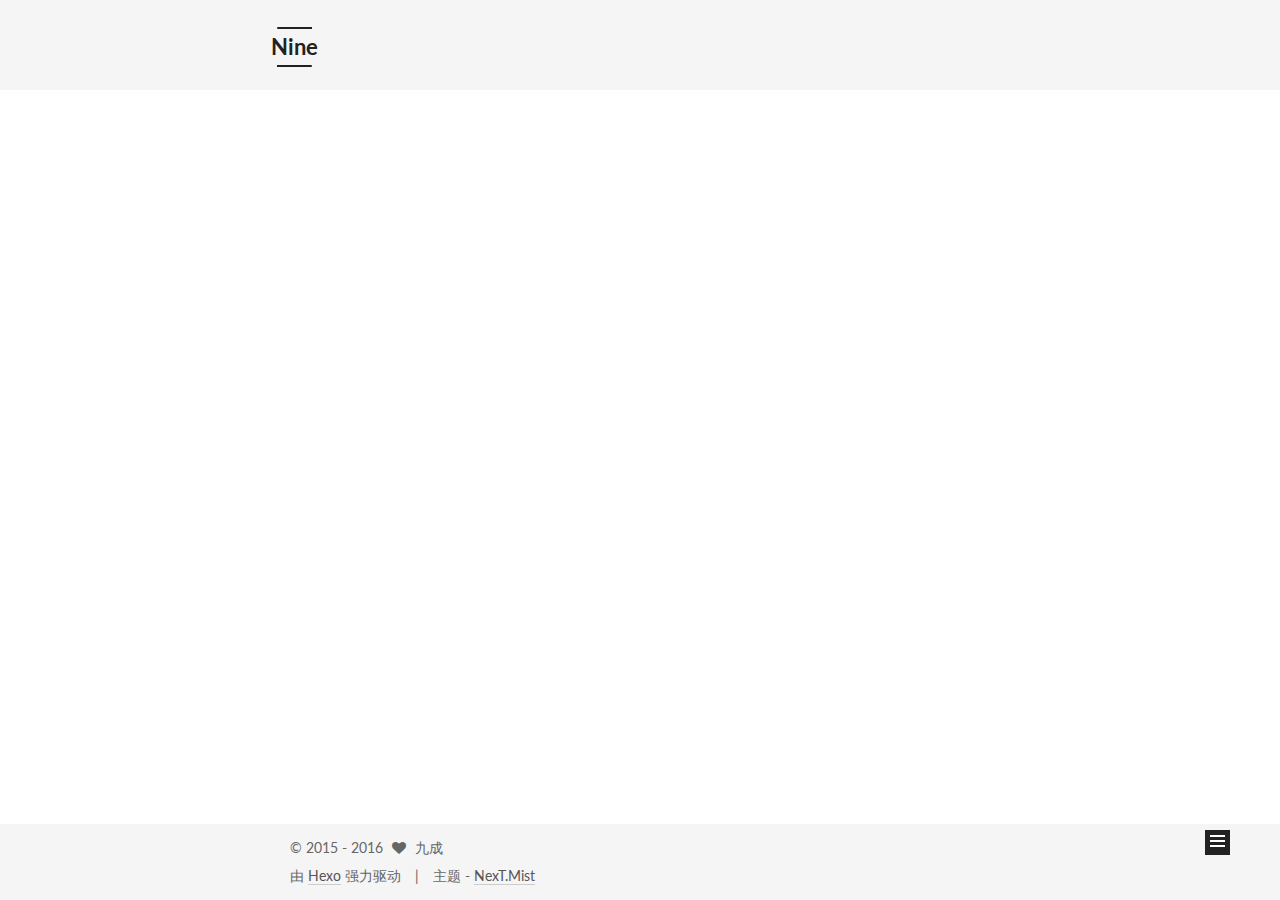
==== commit 427f6882: "Site updated: 2016-05-06 22:56:32" ====
--- a/about/index.html
+++ b/about/index.html
@@ -354,22 +354,6 @@
 </div>
 
         
-
-<div class="busuanzi-count">
-
-  <script async src="https://dn-lbstatics.qbox.me/busuanzi/2.3/busuanzi.pure.mini.js"></script>
-
-  
-    <span class="site-uv"><i class="fa fa-user"></i><span class="busuanzi-value" id="busuanzi_value_site_uv"></span></span>
-  
-
-  
-    <span class="site-pv"><i class="fa fa-eye"></i><span class="busuanzi-value" id="busuanzi_value_site_pv"></span></span>
-  
-  
-</div>
-
-
 
         
       </div>
--- a/css/main.css
+++ b/css/main.css
@@ -1534,7 +1534,7 @@
   width: 4px;
   height: 4px;
   border-radius: 50%;
-  background: #ffa69d;
+  background: #0eff2f;
 }
 .links-of-blogroll {
   font-size: 13px;
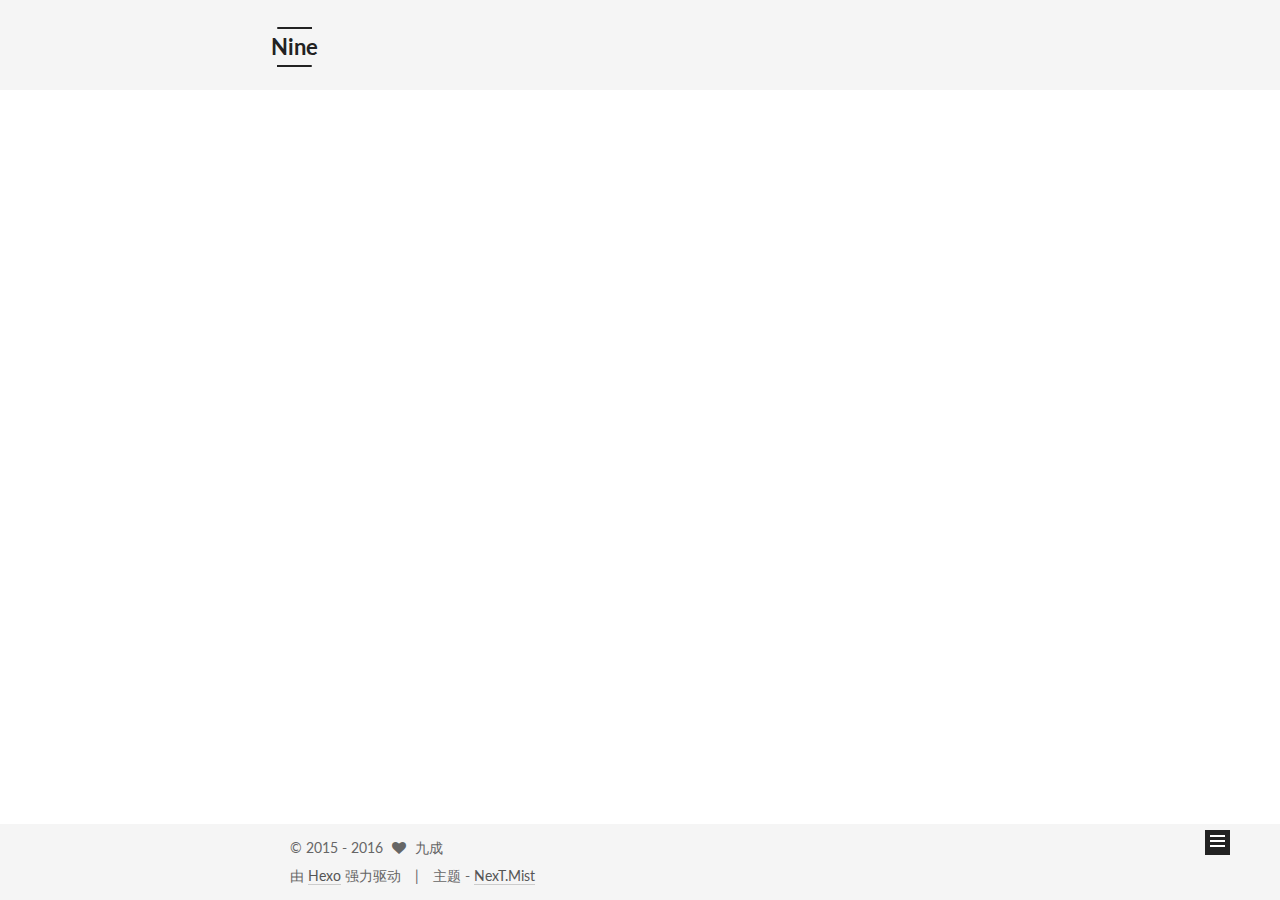
==== commit 49dd84e4: "Site updated: 2016-05-06 23:16:40" ====
--- a/about/index.html
+++ b/about/index.html
@@ -287,7 +287,7 @@
       <section class="site-overview sidebar-panel  sidebar-panel-active ">
         <div class="site-author motion-element" itemprop="author" itemscope itemtype="http://schema.org/Person">
           <img class="site-author-image" itemprop="image"
-               src="/images/default_avatar.jpg"
+               src="/images/default_avatar.gif"
                alt="九成" />
           <p class="site-author-name" itemprop="name">九成</p>
           <p class="site-description motion-element" itemprop="description">水清鱼读月,山静鸟谈天.</p>
--- a/css/main.css
+++ b/css/main.css
@@ -1534,7 +1534,7 @@
   width: 4px;
   height: 4px;
   border-radius: 50%;
-  background: #0eff2f;
+  background: #1ae2d7;
 }
 .links-of-blogroll {
   font-size: 13px;
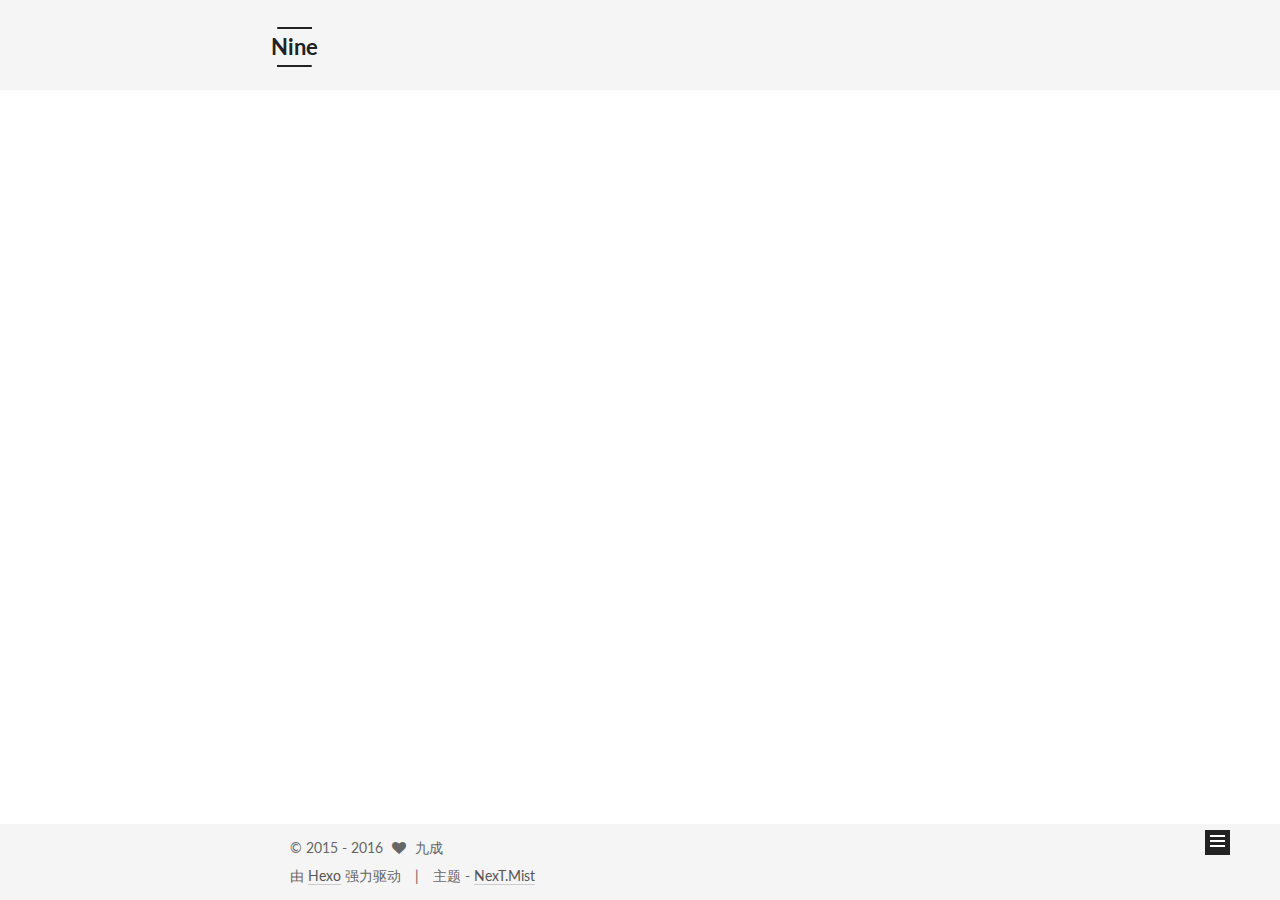
==== commit 69461761: "Site updated: 2016-05-09 23:10:51" ====
--- a/about/index.html
+++ b/about/index.html
@@ -295,7 +295,7 @@
         <nav class="site-state motion-element">
           <div class="site-state-item site-state-posts">
             <a href="/archives">
-              <span class="site-state-item-count">3</span>
+              <span class="site-state-item-count">4</span>
               <span class="site-state-item-name">日志</span>
             </a>
           </div>
--- a/css/main.css
+++ b/css/main.css
@@ -1534,7 +1534,7 @@
   width: 4px;
   height: 4px;
   border-radius: 50%;
-  background: #1ae2d7;
+  background: #c8ffff;
 }
 .links-of-blogroll {
   font-size: 13px;
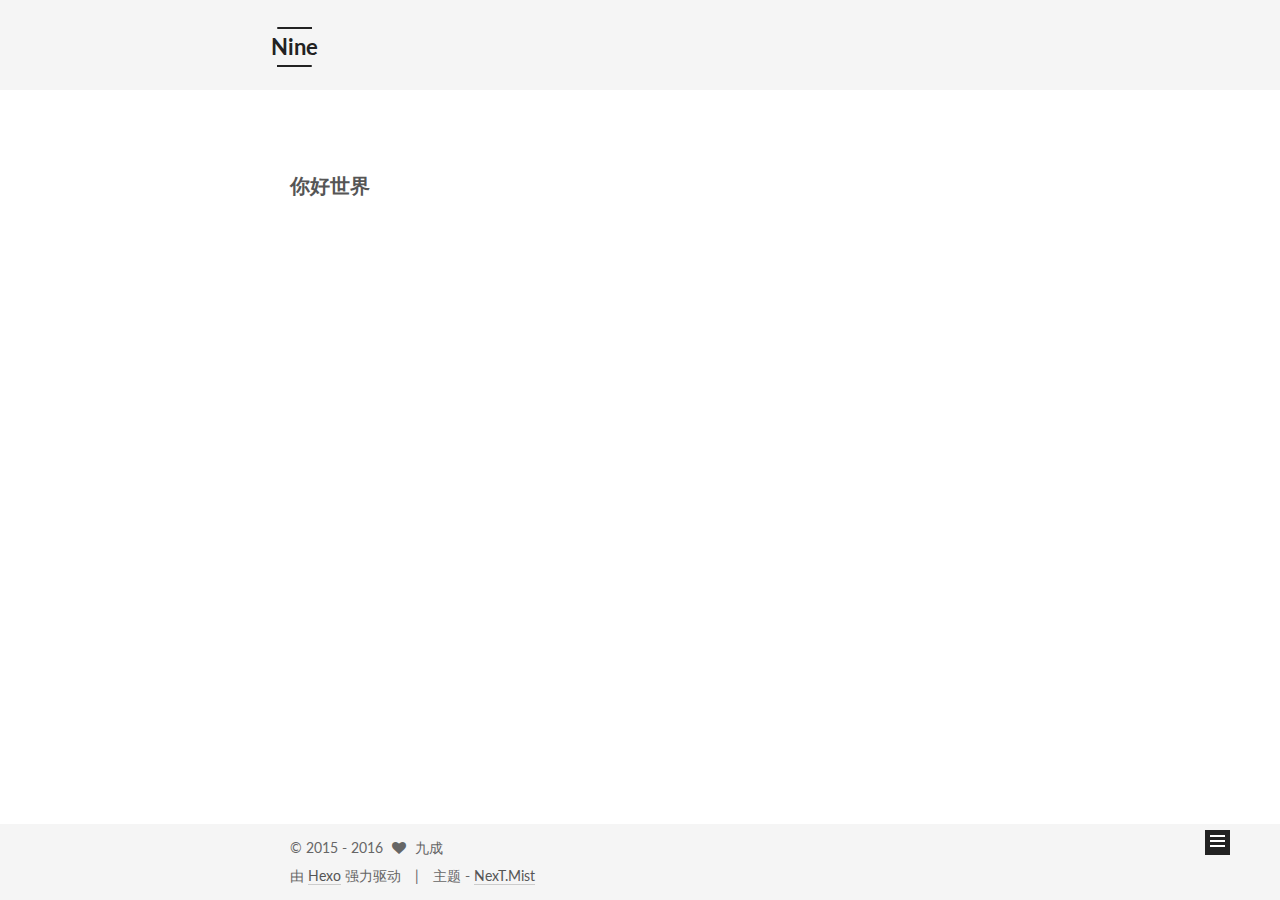
==== commit 74339aa6: "Site updated: 2016-05-10 22:10:36" ====
--- a/about/index.html
+++ b/about/index.html
@@ -244,7 +244,7 @@
             
 
   <div id="posts" class="posts-expand">
-    
+    <h3>你好世界</h3>
     
       
     
--- a/css/main.css
+++ b/css/main.css
@@ -1534,7 +1534,7 @@
   width: 4px;
   height: 4px;
   border-radius: 50%;
-  background: #c8ffff;
+  background: #5ef58c;
 }
 .links-of-blogroll {
   font-size: 13px;
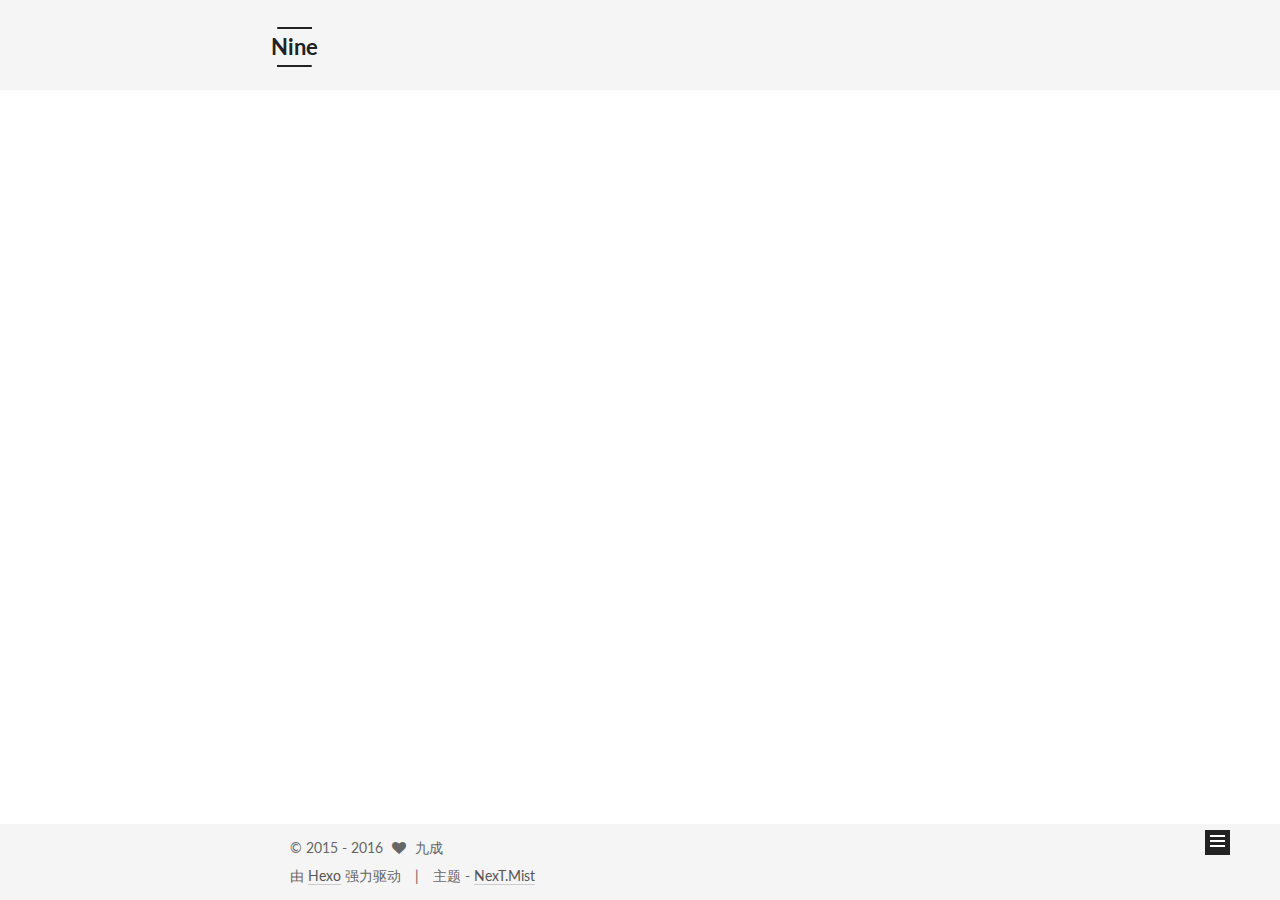
==== commit 8f7d7487: "Site updated: 2016-05-10 22:12:18" ====
--- a/about/index.html
+++ b/about/index.html
@@ -244,7 +244,7 @@
             
 
   <div id="posts" class="posts-expand">
-    <h3>你好世界</h3>
+    
     
       
     
--- a/css/main.css
+++ b/css/main.css
@@ -1534,7 +1534,7 @@
   width: 4px;
   height: 4px;
   border-radius: 50%;
-  background: #5ef58c;
+  background: #ffff81;
 }
 .links-of-blogroll {
   font-size: 13px;
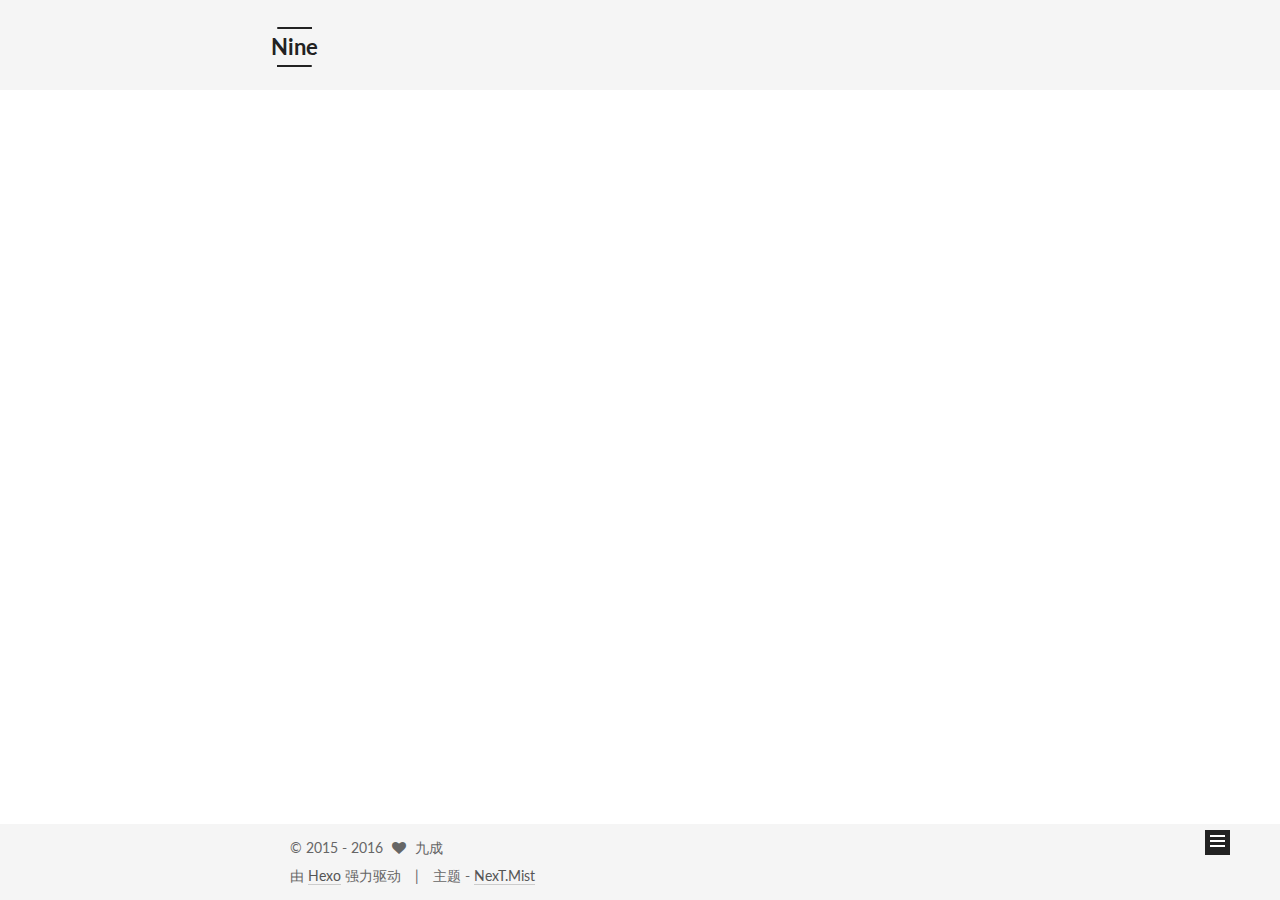
==== commit 22ac5daa: "Site updated: 2016-05-11 21:37:26" ====
--- a/about/index.html
+++ b/about/index.html
@@ -295,7 +295,7 @@
         <nav class="site-state motion-element">
           <div class="site-state-item site-state-posts">
             <a href="/archives">
-              <span class="site-state-item-count">4</span>
+              <span class="site-state-item-count">5</span>
               <span class="site-state-item-name">日志</span>
             </a>
           </div>
--- a/css/main.css
+++ b/css/main.css
@@ -1534,7 +1534,7 @@
   width: 4px;
   height: 4px;
   border-radius: 50%;
-  background: #ffff81;
+  background: #40adff;
 }
 .links-of-blogroll {
   font-size: 13px;
